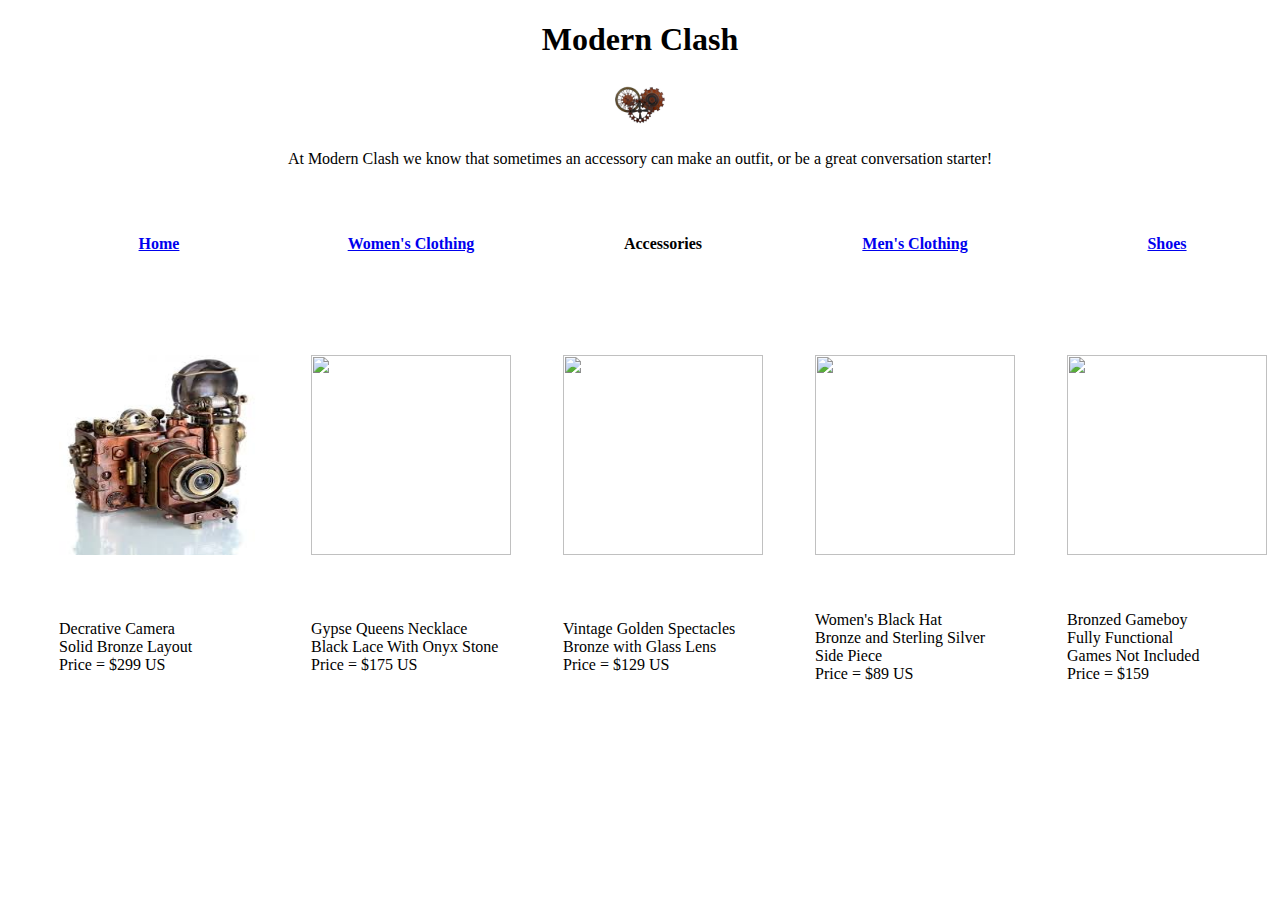
==== AccesoriesSteampunk.htm @ 1ffb8625 "Indexes" ====
<!doctype html>
<!--Chapter 2
Block comment
-->

<html lang="en">
<head>


  <title> Modern Clash </title>
    <meta charset="utf-8">
  <meta name="description" content="HTML5 Template">


 
</head>

<body>
	<h1 align="center"> Modern Clash</h1>
	

	<center><img src="steampunk.png" height ="50" width = "50"/>

	
	<p>
		At Modern Clash we know that sometimes an accessory can make an outfit, or be a great conversation starter!
	</p>
		<table cellspacing="50">
			<tr>
				
				<th><a href = index.htm>Home</a></th>
				<th><a href = SteampunkWomensPage.htm>Women's Clothing</th>
				<th>Accessories</th>
				<th><a href = MensSteampunk.htm>Men's Clothing</a></th>
				<th><a href = ShoesSteampunk.htm>Shoes</a></th>

				
			<tr/>
			<tr>
				<td><img src="download.png" height ="200" width = "200"/></td>
				<td><img src="AccessoriesNecklaceBlack.png" height ="200" width = "200"/></td>
				<td><img src="AccessoriesSteampunkGlasses.png" height ="200" width = "200"/></td>
				<td><img src="AccessoriesBlackHatWithFlower.png" height ="200" width = "200"/></td>
				<td><img src="AccessoriesSteamGame.png" height ="200" width = "200"/></td>

			</tr>
			<tr>
				<td>Decrative Camera</br>Solid Bronze Layout</br> Price = $299 US
				<td>Gypse Queens Necklace<br>Black Lace With Onyx Stone</br> Price = $175 US</td>
				<td>Vintage Golden Spectacles</br>Bronze with Glass Lens</br>Price = $129 US</td>
				<td>Women's Black Hat</br>Bronze and Sterling Silver Side Piece</br> Price = $89 US</td>
				<td>Bronzed Gameboy</br> Fully Functional</br>Games Not Included</br>Price = $159</td>
			
	
				

			<tr/>
			
				
	
	
</body>
</html>
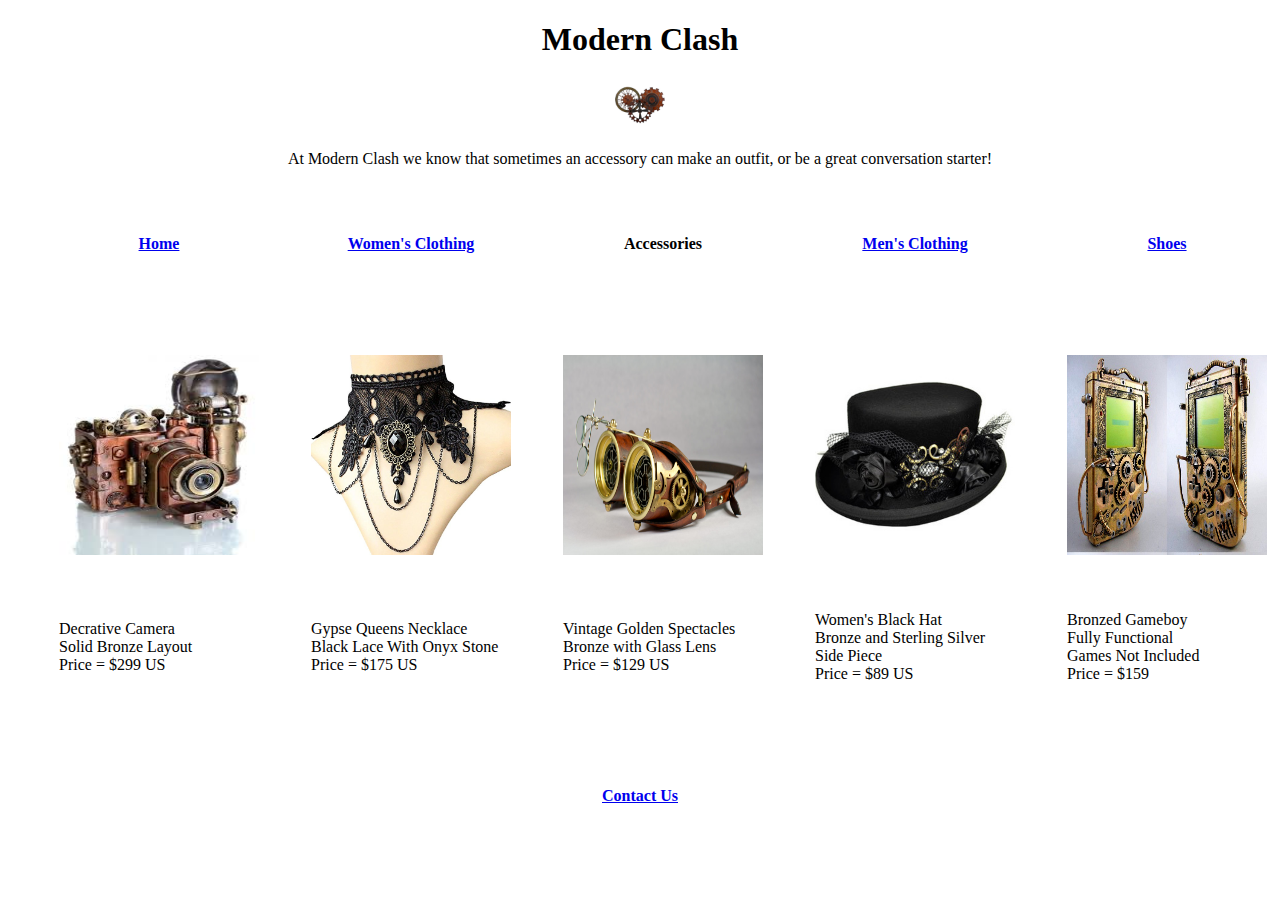
==== commit e5391770: "Contact added on bottom of all pages" ====
--- a/AccesoriesSteampunk.htm
+++ b/AccesoriesSteampunk.htm
@@ -56,6 +56,14 @@
 
 			<tr/>
 			
+		</table>	
+			
+		<table>
+			
+			<center>
+				<th><a href = Contact.htm>Contact Us</a></th>
+		</table>
+			
 				
 	
 	
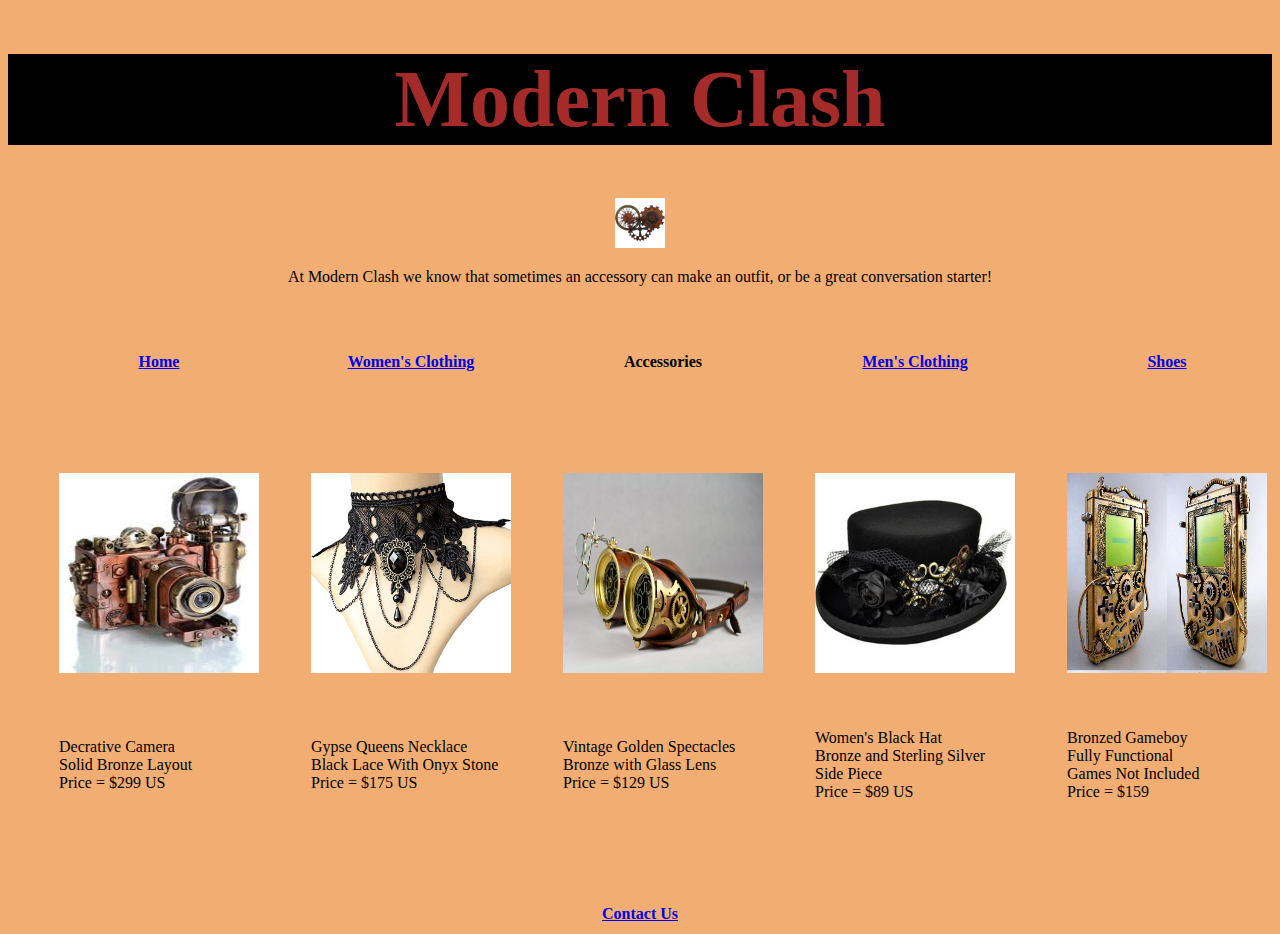
==== commit d79c4d2b: "CSS" ====
--- a/AccesoriesSteampunk.htm
+++ b/AccesoriesSteampunk.htm
@@ -7,21 +7,18 @@
 <head>
 
 
-  <title> Modern Clash </title>
-    <meta charset="utf-8">
-  <meta name="description" content="HTML5 Template">
-
-
+  <title> Modern Clash </title>  
+	<link rel="stylesheet" href="Style.css" type="text/css"/>
  
 </head>
 
 <body>
-	<h1 align="center"> Modern Clash</h1>
+	<h1> Modern Clash</h1>
 	
 
 	<center><img src="steampunk.png" height ="50" width = "50"/>
 
-	
+	<div id="background">
 	<p>
 		At Modern Clash we know that sometimes an accessory can make an outfit, or be a great conversation starter!
 	</p>
@@ -64,7 +61,7 @@
 				<th><a href = Contact.htm>Contact Us</a></th>
 		</table>
 			
-				
+			</div>
 	
 	
 </body>
--- a/Style.css
+++ b/Style.css
@@ -0,0 +1,20 @@
+h1
+{
+	background-color: Black;
+	color: Brown;
+	text-align: center;
+	font-family: "Chalkduster", fantasy;
+	font-size: 500%;
+	
+}
+p{
+		background-color: #F2AE72;
+
+}
+body {
+			background-color: #F2AE72;
+
+}
+#background {
+	background-color: #F2AE72;
+}
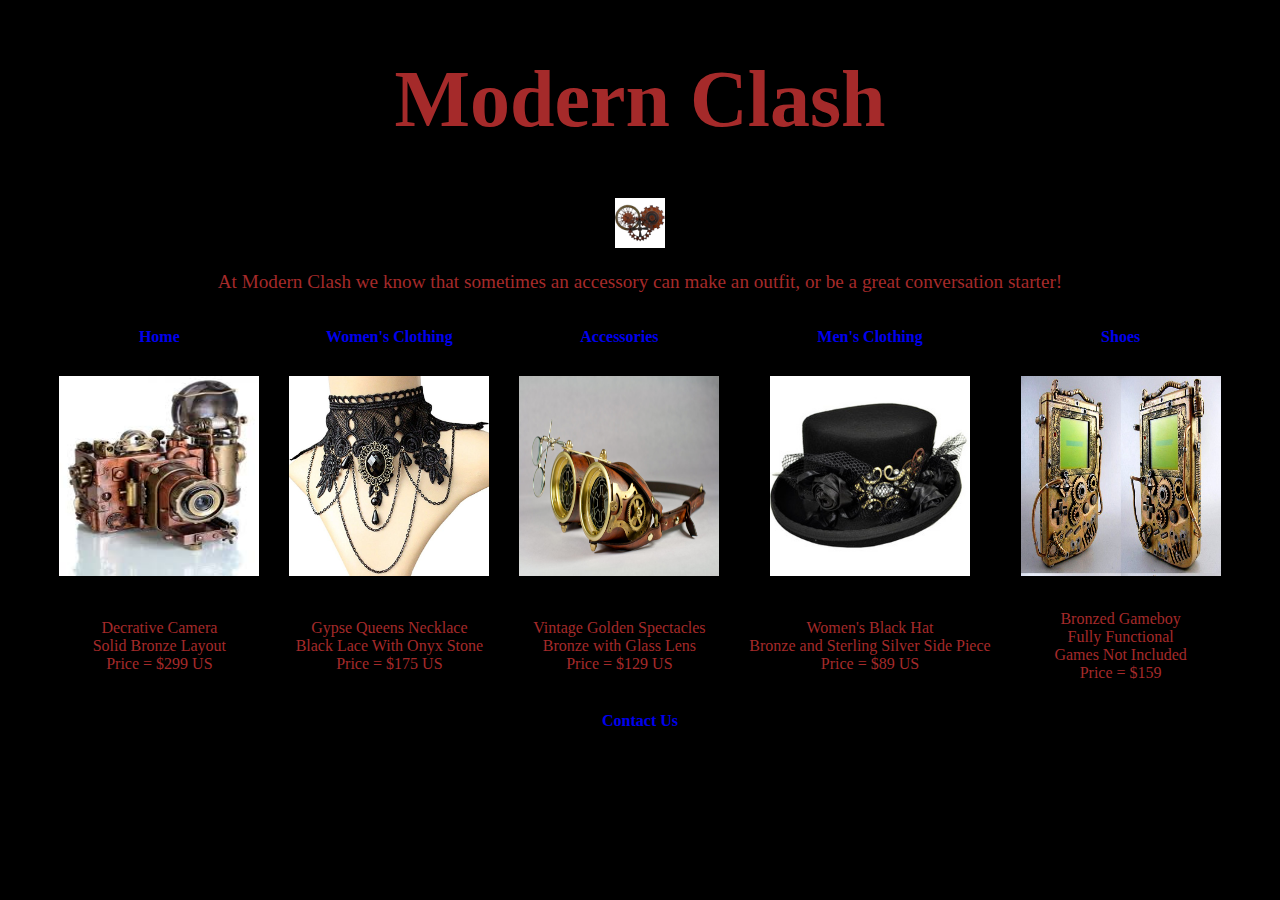
==== commit f20f42f3: "Close to final css 1 week changes" ====
--- a/AccesoriesSteampunk.htm
+++ b/AccesoriesSteampunk.htm
@@ -27,7 +27,7 @@
 				
 				<th><a href = index.htm>Home</a></th>
 				<th><a href = SteampunkWomensPage.htm>Women's Clothing</th>
-				<th>Accessories</th>
+				<th><a href = AccesoriesSteampunk.htm>Accessories</a></th>
 				<th><a href = MensSteampunk.htm>Men's Clothing</a></th>
 				<th><a href = ShoesSteampunk.htm>Shoes</a></th>
 
--- a/Style.css
+++ b/Style.css
@@ -8,13 +8,34 @@
 	
 }
 p{
-		background-color: #F2AE72;
 
+		background-color: black;
+		color: brown;
+		font-family: "Times New Roman";
+		font-size: 120%;
 }
 body {
-			background-color: #F2AE72;
+			background-color: black;
 
 }
 #background {
-	background-color: #F2AE72;
+
+	background-color: black;
 }
+table {
+    border-collapse: collapse;
+}
+td {
+    text-align: center;
+	color: brown;
+}
+th, td {
+	padding: 15px;
+}
+a:link {
+    text-decoration: none;
+	background-color: black;
+	font-family: "Times New Roman"
+	
+}
+
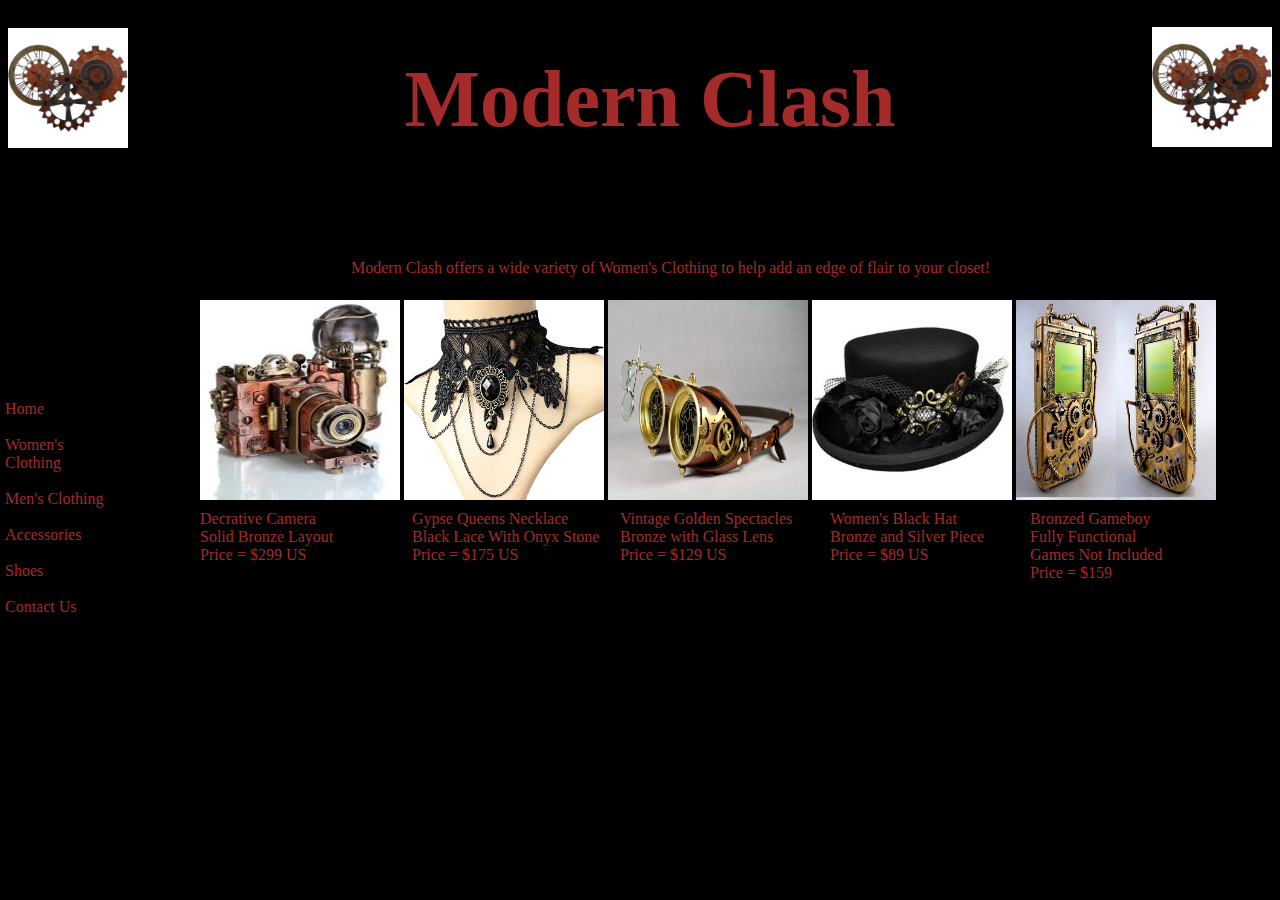
==== commit cd0f375f: "FinalChangesWeek6" ====
--- a/AccesoriesSteampunk.htm
+++ b/AccesoriesSteampunk.htm
@@ -6,62 +6,79 @@
 <html lang="en">
 <head>
 
+<h1>
+	
+  <title> Modern Clash </title>
+    <meta charset="utf-8">
+  <meta name="description" content="HTML5 Template">
+	<link rel="stylesheet" href="Style.css" type="text/css"/>
+</h1>
+<h2>
+	<img src="steampunk.png" height ="120" width = "120"/>
+</h2>
+<h3>	
+	<img src="steampunk.png" height ="120" width = "120"/>
+</h3>
 
-  <title> Modern Clash </title>  
-	<link rel="stylesheet" href="Style.css" type="text/css"/>
  
 </head>
 
 <body>
-	<h1> Modern Clash</h1>
+	<h1 align="center"> Modern Clash</h1>
 	
+	
+	<p1>
+	Modern Clash offers a wide variety of Women's Clothing to help add an edge of flair to your closet!
+	</p1>
+		At Modern Clash we know that sometimes an accessory can make an outfit, or be a great conversation starter!
+	</p1.>
+	<p2>
+	<a href = index.htm>Home</a></br>
+	</br>
+	<a href = SteampunkWomensPage.htm>Women's Clothing</a></br>
+	</br>
+	<a href = MensSteampunk.htm>Men's Clothing</a></br>
+	</br>
+	<a href = AccesoriesSteampunk.htm>Accessories</a></br>
+	</br>	
+	<a href = ShoesSteampunk.htm>Shoes</a></br>
+	</br>
+	<a href = Contact.htm>Contact Us</a>
 
-	<center><img src="steampunk.png" height ="50" width = "50"/>
+	
+	
+	</p2>
+	
+<p3>
+				<img src="download.png" height ="200" width = "200"/>
+				<img src="AccessoriesNecklaceBlack.png" height ="200" width = "200"/>
+				<img src="AccessoriesSteampunkGlasses.png" height ="200" width = "200"/>
+				<img src="AccessoriesBlackHatWithFlower.png" height ="200" width = "200"/>
+				<img src="AccessoriesSteamGame.png" height ="200" width = "200"/>
+	
+	</p3>
+	<p4>
+		Decrative Camera</br>Solid Bronze Layout</br> Price = $299 US
+	</p4>
+	
+	<p5>
+		Gypse Queens Necklace<br>Black Lace With Onyx Stone</br> Price = $175 US</td>
+	</p5>
+	
+	<p6>
+		Vintage Golden Spectacles</br>Bronze with Glass Lens</br>Price = $129 US</td>
 
-	<div id="background">
-	<p>
-		At Modern Clash we know that sometimes an accessory can make an outfit, or be a great conversation starter!
-	</p>
-		<table cellspacing="50">
-			<tr>
-				
-				<th><a href = index.htm>Home</a></th>
-				<th><a href = SteampunkWomensPage.htm>Women's Clothing</th>
-				<th><a href = AccesoriesSteampunk.htm>Accessories</a></th>
-				<th><a href = MensSteampunk.htm>Men's Clothing</a></th>
-				<th><a href = ShoesSteampunk.htm>Shoes</a></th>
+	</p6>
+	
+	<p7>
+		Women's Black Hat</br>Bronze and Silver Piece</br> Price = $89 US</td>
+	</p7>
+	
+	<p8>
+		Bronzed Gameboy</br> Fully Functional</br>Games Not Included</br>Price = $159</td>
 
-				
-			<tr/>
-			<tr>
-				<td><img src="download.png" height ="200" width = "200"/></td>
-				<td><img src="AccessoriesNecklaceBlack.png" height ="200" width = "200"/></td>
-				<td><img src="AccessoriesSteampunkGlasses.png" height ="200" width = "200"/></td>
-				<td><img src="AccessoriesBlackHatWithFlower.png" height ="200" width = "200"/></td>
-				<td><img src="AccessoriesSteamGame.png" height ="200" width = "200"/></td>
+	</p8>	
 
-			</tr>
-			<tr>
-				<td>Decrative Camera</br>Solid Bronze Layout</br> Price = $299 US
-				<td>Gypse Queens Necklace<br>Black Lace With Onyx Stone</br> Price = $175 US</td>
-				<td>Vintage Golden Spectacles</br>Bronze with Glass Lens</br>Price = $129 US</td>
-				<td>Women's Black Hat</br>Bronze and Sterling Silver Side Piece</br> Price = $89 US</td>
-				<td>Bronzed Gameboy</br> Fully Functional</br>Games Not Included</br>Price = $159</td>
-			
-	
-				
-
-			<tr/>
-			
-		</table>	
-			
-		<table>
-			
-			<center>
-				<th><a href = Contact.htm>Contact Us</a></th>
-		</table>
-			
-			</div>
 	
 	
 </body>
--- a/Style.css
+++ b/Style.css
@@ -1,19 +1,160 @@
 h1
 {
-	background-color: Black;
+	position: absolute;
+	top: 0px;
+	left: 400px;
+	width: 500px;
+	text-align: center;
+	background-color: black;
 	color: Brown;
-	text-align: center;
 	font-family: "Chalkduster", fantasy;
 	font-size: 500%;
 	
 }
-p{
+h2
+{
+	float: left;
+}
+h3
+{
+	float: right;
+	
+}
+h4
+{
+	float: center;
+}
 
+
+p1
+{
+	position: absolute;
+	top: 50;
+	left: 100px;
+	margin: 250px;
+	padding: 1px;
+	text-align: center;
+	background-color: black;
+	color: brown;
+		
+}
+p2
+{
+	position: absolute;
+	top: 400px;
+	left: 5px;
+	width: 100px;
+	background-color: black;
+
+}
+p3
+{
+	position: absolute;
+	top: 300px;
+	left: 200px;
+	width: 10000px;
+	background-color: black;
+}
+p4
+{
+		position: absolute;
+		top: 510px;
+		left: 200px;
+		width: 1000px;
 		background-color: black;
 		color: brown;
-		font-family: "Times New Roman";
-		font-size: 120%;
 }
+
+p5
+{
+		position: absolute;
+		top: 510px;
+		left: 412px;
+		width: 1000px;
+		background-color: black;
+		color: brown;
+}
+
+p6
+{
+		position: absolute;
+		top: 510px;
+		left: 620px;
+		width: 1000px;
+		background-color: black;
+		color: brown;
+}
+
+p7
+{
+		position: absolute;
+		top: 510px;
+		left: 830px;
+		width: 1000px;
+		background-color: black;
+		color: brown;
+}
+
+p8
+{
+		position: absolute;
+		top: 510px;
+		left: 1030px;
+		width: 1000px;
+		background-color: black;
+		color: brown;
+}
+
+p9
+{
+		position: absolute;
+		top: 510px;
+		left: 200px;
+		width: 1000px;
+		background-color: black;
+		color: brown;
+}
+
+p10
+{
+		position: absolute;
+		top: 600px;
+		left: 200px;
+		width: 300px
+		background-color: black;
+		color: brown;
+}
+
+p10
+{
+		position: absolute;
+		top: 350px;
+		left: 200px;
+		width: 300px
+		background-color: black;
+		color: brown;
+}
+
+p11
+{
+		position: absolute;
+		top: 395px;
+		left: 650px;
+		width: 300px
+		background-color: black;
+		color: brown;
+}
+
+p12
+{
+		position: absolute;
+		top: 400px;
+		left: 400px;
+		width: 400px
+		background-color: black;
+		color: brown;
+}
+
 body {
 			background-color: black;
 
@@ -35,7 +176,13 @@
 a:link {
     text-decoration: none;
 	background-color: black;
+	color: brown;
 	font-family: "Times New Roman"
 	
 }
+label {
+	color: brown;
+}
 
+
+
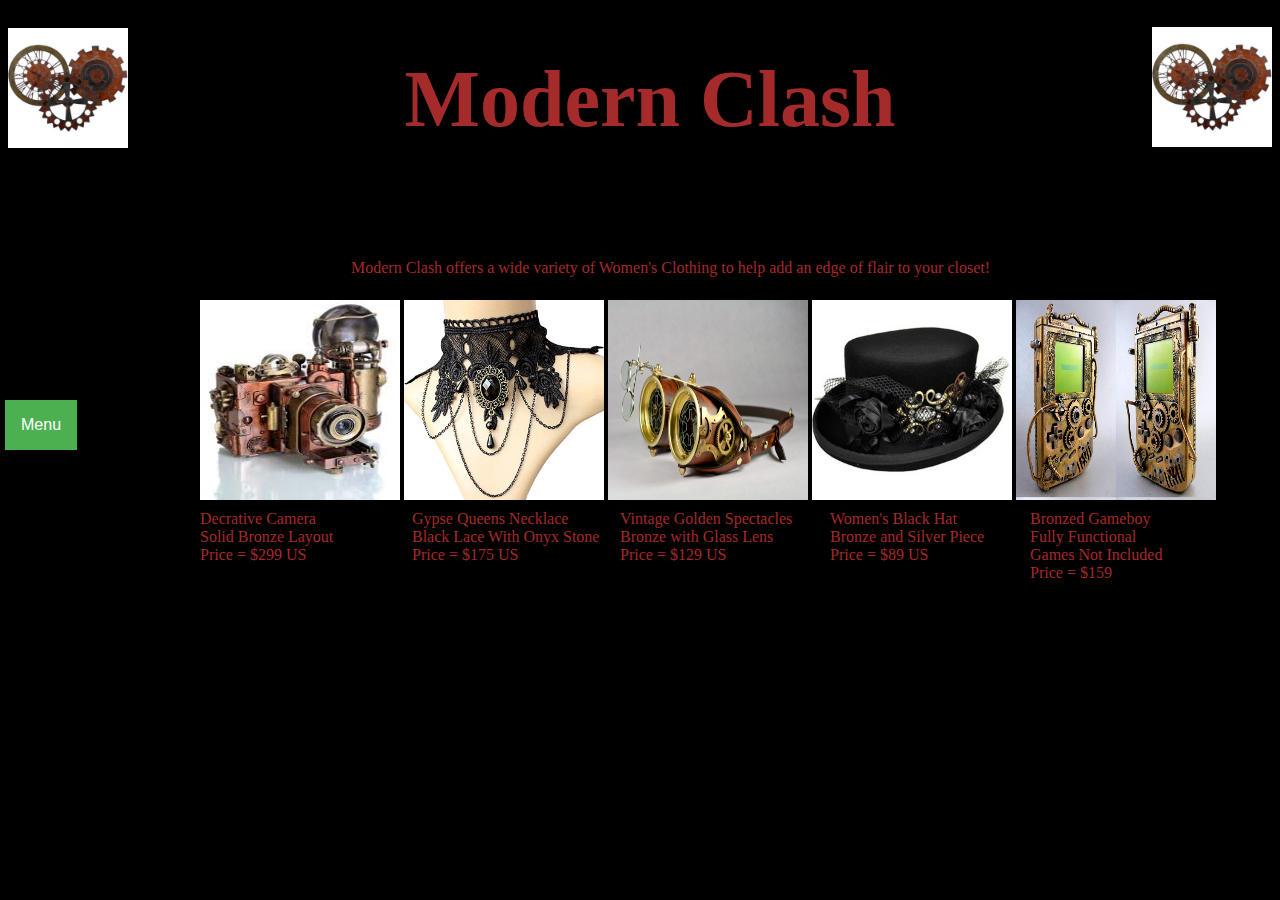
==== commit 57844ed7: "Add files via upload" ====
--- a/AccesoriesSteampunk.htm
+++ b/AccesoriesSteampunk.htm
@@ -20,6 +20,47 @@
 	<img src="steampunk.png" height ="120" width = "120"/>
 </h3>
 
+<style>
+.dropbtn {
+    background-color: #4CAF50;
+    color: white;
+    padding: 16px;
+    font-size: 16px;
+    border: none;
+    cursor: pointer;
+}
+
+.dropbtn:hover, .dropbtn:focus {
+    background-color: #3e8e41;
+}
+
+.dropdown {
+    position: relative;
+    display: inline-block;
+}
+
+.dropdown-content {
+    display: none;
+    position: absolute;
+    background-color: #f9f9f9;
+    min-width: 160px;
+    overflow: auto;
+    box-shadow: 0px 8px 16px 0px rgba(0,0,0,0.2);
+    z-index: 1;
+}
+
+.dropdown-content a {
+    color: red;
+    padding: 12px 16px;
+    text-decoration: none;
+    display: block;
+}
+
+.dropdown a:hover {background-color: #f1f1f1}
+
+.show {display:block;}
+</style>
+
  
 </head>
 
@@ -32,22 +73,47 @@
 	</p1>
 		At Modern Clash we know that sometimes an accessory can make an outfit, or be a great conversation starter!
 	</p1.>
-	<p2>
-	<a href = index.htm>Home</a></br>
-	</br>
-	<a href = SteampunkWomensPage.htm>Women's Clothing</a></br>
-	</br>
-	<a href = MensSteampunk.htm>Men's Clothing</a></br>
-	</br>
-	<a href = AccesoriesSteampunk.htm>Accessories</a></br>
-	</br>	
-	<a href = ShoesSteampunk.htm>Shoes</a></br>
-	</br>
-	<a href = Contact.htm>Contact Us</a>
+<p2>
+		
+ 
+<div class="dropdown">
+<button onclick="myFunction()" class="dropbtn">Menu</button>
+  <div id="myDropdown" class="dropdown-content">
+    <a href="index.htm">Home</a>
+    <a href="SteampunkWomensPage.htm">Women's Clothing</a>
+    <a href="MensSteampunk.htm">Men's Clothing</a>
+	<a href="AccesoriesSteampunk.htm">Accessories</a>
+    <a href="ShoesSteampunk.htm">Shoes</a>
+    <a href="Contact.htm">Contact</a>
+  </div>
+</div>
 
+<script>
+/* When the user clicks on the button, 
+toggle between hiding and showing the dropdown content */
+function myFunction() {
+    document.getElementById("myDropdown").classList.toggle("show");
+}
+
+// Close the dropdown if the user clicks outside of it
+window.onclick = function(event) {
+  if (!event.target.matches('.dropbtn')) {
+
+    var dropdowns = document.getElementsByClassName("dropdown-content");
+    var i;
+    for (i = 0; i < dropdowns.length; i++) {
+      var openDropdown = dropdowns[i];
+      if (openDropdown.classList.contains('show')) {
+        openDropdown.classList.remove('show');
+      }
+    }
+  }
+}
+</script>
 	
 	
 	</p2>
+
 	
 <p3>
 				<img src="download.png" height ="200" width = "200"/>
--- a/Style.css
+++ b/Style.css
@@ -45,7 +45,50 @@
 	left: 5px;
 	width: 100px;
 	background-color: black;
-
+	/* Dropdown Button */
+.dropbtn {
+    background-color: #4CAF50;
+    color: white;
+    padding: 16px;
+    font-size: 16px;
+    border: none;
+    cursor: pointer;
+}
+
+/* Dropdown button on hover & focus */
+.dropbtn:hover, .dropbtn:focus {
+    background-color: #3e8e41;
+}
+
+/* The container <div> - needed to position the dropdown content */
+.dropdown {
+    position: relative;
+    display: inline-block;
+}
+
+/* Dropdown Content (Hidden by Default) */
+.dropdown-content {
+    display: none;
+    position: absolute;
+    background-color: #f9f9f9;
+    min-width: 160px;
+    box-shadow: 0px 8px 16px 0px rgba(0,0,0,0.2);
+    z-index: 1;
+}
+
+/* Links inside the dropdown */
+.dropdown-content a {
+    color: black;
+    padding: 12px 16px;
+    text-decoration: none;
+    display: block;
+}
+
+/* Change color of dropdown links on hover */
+.dropdown-content a:hover {background-color: #f1f1f1}
+
+/* Show the dropdown menu (use JS to add this class to the .dropdown-content container when the user clicks on the dropdown button) */
+.show {display:block;}
 }
 p3
 {
@@ -118,19 +161,9 @@
 p10
 {
 		position: absolute;
-		top: 600px;
-		left: 200px;
-		width: 300px
-		background-color: black;
-		color: brown;
-}
-
-p10
-{
-		position: absolute;
-		top: 350px;
-		left: 200px;
-		width: 300px
+		top: 450px;
+		left: 200px;
+		width: 10px
 		background-color: black;
 		color: brown;
 }
@@ -138,9 +171,9 @@
 p11
 {
 		position: absolute;
-		top: 395px;
-		left: 650px;
-		width: 300px
+		top: 520px;
+		left: 200px;
+		width: 30px
 		background-color: black;
 		color: brown;
 }
@@ -148,13 +181,44 @@
 p12
 {
 		position: absolute;
-		top: 400px;
+		top: 40px;
+		left: 80px;
+		width: 30px
+		background-color: black;
+		color: brown;
+}
+
+p13
+{
+		position: absolute;
+		top: 100px;
+		left: 80px;
+		width: 10px
+		background-color: black;
+		color: brown;
+}
+
+p14
+{
+		position: absolute;
+		top: -70px;
 		left: 400px;
 		width: 400px
 		background-color: black;
 		color: brown;
 }
 
+p15
+{
+		position: absolute;
+		top: 500px;
+		left: 400px;
+		width: 400px
+		background-color: black;
+		color: brown;
+}
+
+
 body {
 			background-color: black;
 
@@ -184,5 +248,13 @@
 	color: brown;
 }
 
-
-
+footer{
+	position: absolute;
+		top: 700px;
+		left: 400px;
+		width: 400px
+	color: brown;
+	font-family: "Times New Roman"
+	position: bottom;
+}
+
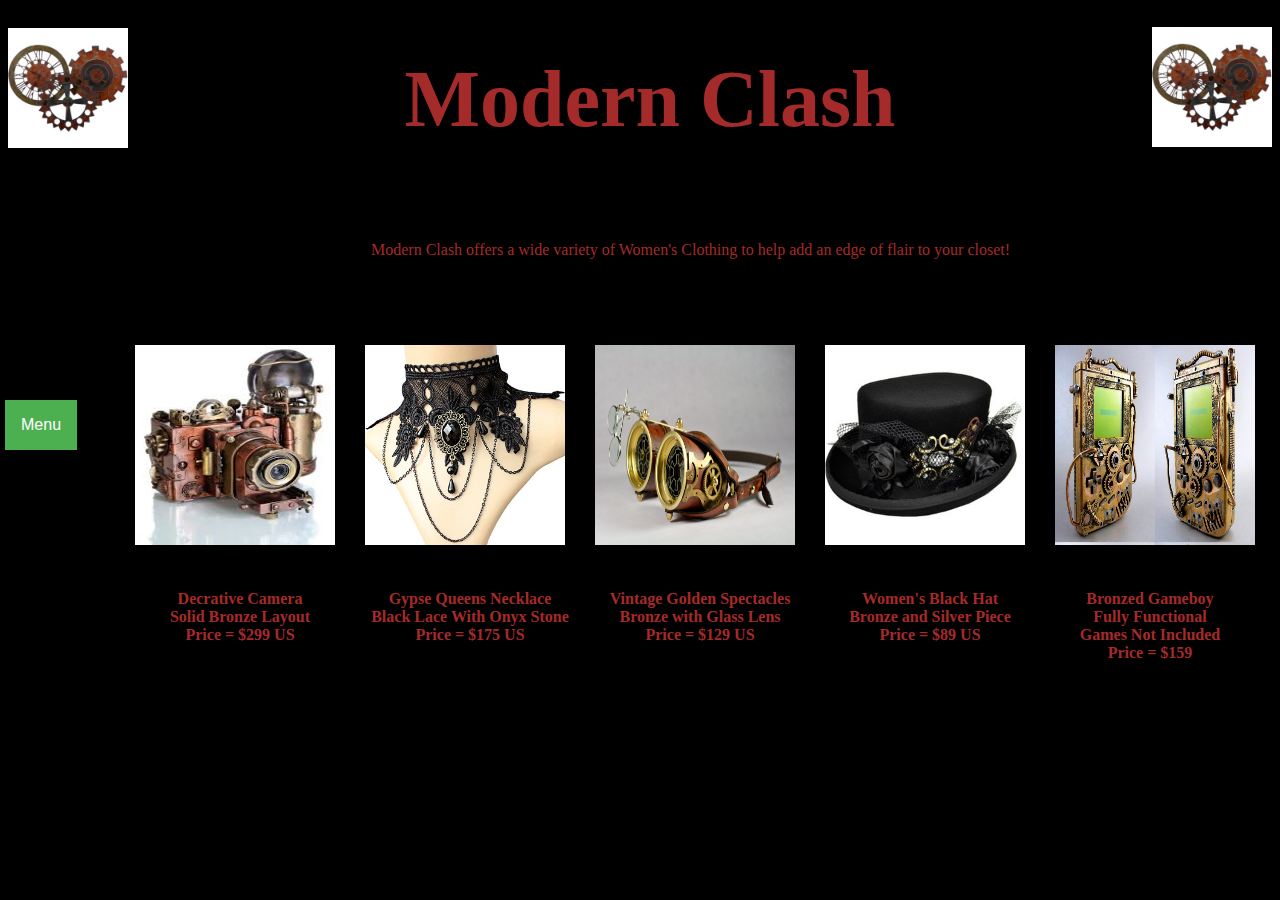
==== commit 2294be28: "Slideshow and updates" ====
--- a/AccesoriesSteampunk.htm
+++ b/AccesoriesSteampunk.htm
@@ -116,11 +116,12 @@
 
 	
 <p3>
-				<img src="download.png" height ="200" width = "200"/>
-				<img src="AccessoriesNecklaceBlack.png" height ="200" width = "200"/>
-				<img src="AccessoriesSteampunkGlasses.png" height ="200" width = "200"/>
-				<img src="AccessoriesBlackHatWithFlower.png" height ="200" width = "200"/>
-				<img src="AccessoriesSteamGame.png" height ="200" width = "200"/>
+	<table>
+				<th><img src="download.png" height ="200" width = "200"/>
+				<th><img src="AccessoriesNecklaceBlack.png" height ="200" width = "200"/>
+				<th><img src="AccessoriesSteampunkGlasses.png" height ="200" width = "200"/>
+				<th><img src="AccessoriesBlackHatWithFlower.png" height ="200" width = "200"/>
+				<th><img src="AccessoriesSteamGame.png" height ="200" width = "200"/>
 	
 	</p3>
 	<p4>
--- a/Style.css
+++ b/Style.css
@@ -22,20 +22,25 @@
 }
 h4
 {
-	float: center;
+	position: absolute;
+	top: 100px;
+	left: 10px;
+
 }
 
 
 p1
 {
 	position: absolute;
-	top: 50;
-	left: 100px;
+	top: -10px;
+	left: 120px;
 	margin: 250px;
 	padding: 1px;
 	text-align: center;
 	background-color: black;
 	color: brown;
+	width: auto;
+
 		
 }
 p2
@@ -90,15 +95,67 @@
 /* Show the dropdown menu (use JS to add this class to the .dropdown-content container when the user clicks on the dropdown button) */
 .show {display:block;}
 }
+
 p3
 {
 	position: absolute;
 	top: 300px;
-	left: 200px;
-	width: 10000px;
+	left: 90px;
+	width: 1000px;
+	padding: 30px;
 	background-color: black;
 }
 p4
+{
+		position: absolute;
+		top: 290px;
+		left: 50px;
+		width: 200px;
+		background-color: black;
+		color: brown;
+}
+
+p5
+{
+		position: absolute;
+		top: 290px;
+		left: 280px;
+		width: 200px;
+		background-color: black;
+		color: brown;
+}
+
+p6
+{
+		position: absolute;
+		top: 290px;
+		left: 510px;
+		width: 200px;
+		background-color: black;
+		color: brown;
+}
+
+p7
+{
+		position: absolute;
+		top: 290px;
+		left: 740px;
+		width: 200px;
+		background-color: black;
+		color: brown;
+}
+
+p8
+{
+		position: absolute;
+		top: 290px;
+		left: 960px;
+		width: 200px;
+		background-color: black;
+		color: brown;
+}
+
+p9
 {
 		position: absolute;
 		top: 510px;
@@ -108,56 +165,6 @@
 		color: brown;
 }
 
-p5
-{
-		position: absolute;
-		top: 510px;
-		left: 412px;
-		width: 1000px;
-		background-color: black;
-		color: brown;
-}
-
-p6
-{
-		position: absolute;
-		top: 510px;
-		left: 620px;
-		width: 1000px;
-		background-color: black;
-		color: brown;
-}
-
-p7
-{
-		position: absolute;
-		top: 510px;
-		left: 830px;
-		width: 1000px;
-		background-color: black;
-		color: brown;
-}
-
-p8
-{
-		position: absolute;
-		top: 510px;
-		left: 1030px;
-		width: 1000px;
-		background-color: black;
-		color: brown;
-}
-
-p9
-{
-		position: absolute;
-		top: 510px;
-		left: 200px;
-		width: 1000px;
-		background-color: black;
-		color: brown;
-}
-
 p10
 {
 		position: absolute;
@@ -218,6 +225,108 @@
 		color: brown;
 }
 
+/*slide show
+*/
+P16
+{
+		position: absolute;
+		top: 400px;
+		left: 200px;
+
+{box-sizing:border-box}
+
+/* Slideshow container */
+.slideshow-container {
+  max-width: 1000px;
+  position: relative;
+  margin: auto;
+}
+
+.mySlides {
+    display: none;
+}
+
+/* Next & previous buttons */
+.prev, .next {
+  cursor: pointer;
+  position: absolute;
+  top: 50%;
+  width: auto;
+  margin-top: -22px;
+  padding: 16px;
+  color: white;
+  font-weight: bold;
+  font-size: 18px;
+  transition: 0.6s ease;
+  border-radius: 0 3px 3px 0;
+}
+
+/* Position the "next button" to the right */
+.next {
+  right: 0;
+  border-radius: 3px 0 0 3px;
+}
+
+/* On hover, add a black background color with a little bit see-through */
+.prev:hover, .next:hover {
+  background-color: rgba(0,0,0,0.8);
+}
+
+/* Caption text */
+.text {
+  color: #f2f2f2;
+  font-size: 15px;
+  padding: 8px 12px;
+  position: absolute;
+  bottom: 8px;
+  width: 100%;
+  text-align: center;
+}
+
+/* Number text (1/3 etc) */
+.numbertext {
+  color: #f2f2f2;
+  font-size: 12px;
+  padding: 8px 12px;
+  position: absolute;
+  top: 0;
+}
+
+/* The dots/bullets/indicators */
+.dot {
+  cursor:pointer;
+  height: 13px;
+  width: 13px;
+  margin: 0 2px;
+  background-color: #bbb;
+  border-radius: 50%;
+  display: inline-block;
+  transition: background-color 0.6s ease;
+}
+
+.active, .dot:hover {
+  background-color: #717171;
+}
+
+/* Fading animation */
+.fade {
+  -webkit-animation-name: fade;
+  -webkit-animation-duration: 1.5s;
+  animation-name: fade;
+  animation-duration: 1.5s;
+}
+
+@-webkit-keyframes fade {
+  from {opacity: .4} 
+  to {opacity: 1}
+}
+
+@keyframes fade {
+  from {opacity: .4} 
+  to {opacity: 1}
+}
+
+}
 
 body {
 			background-color: black;
